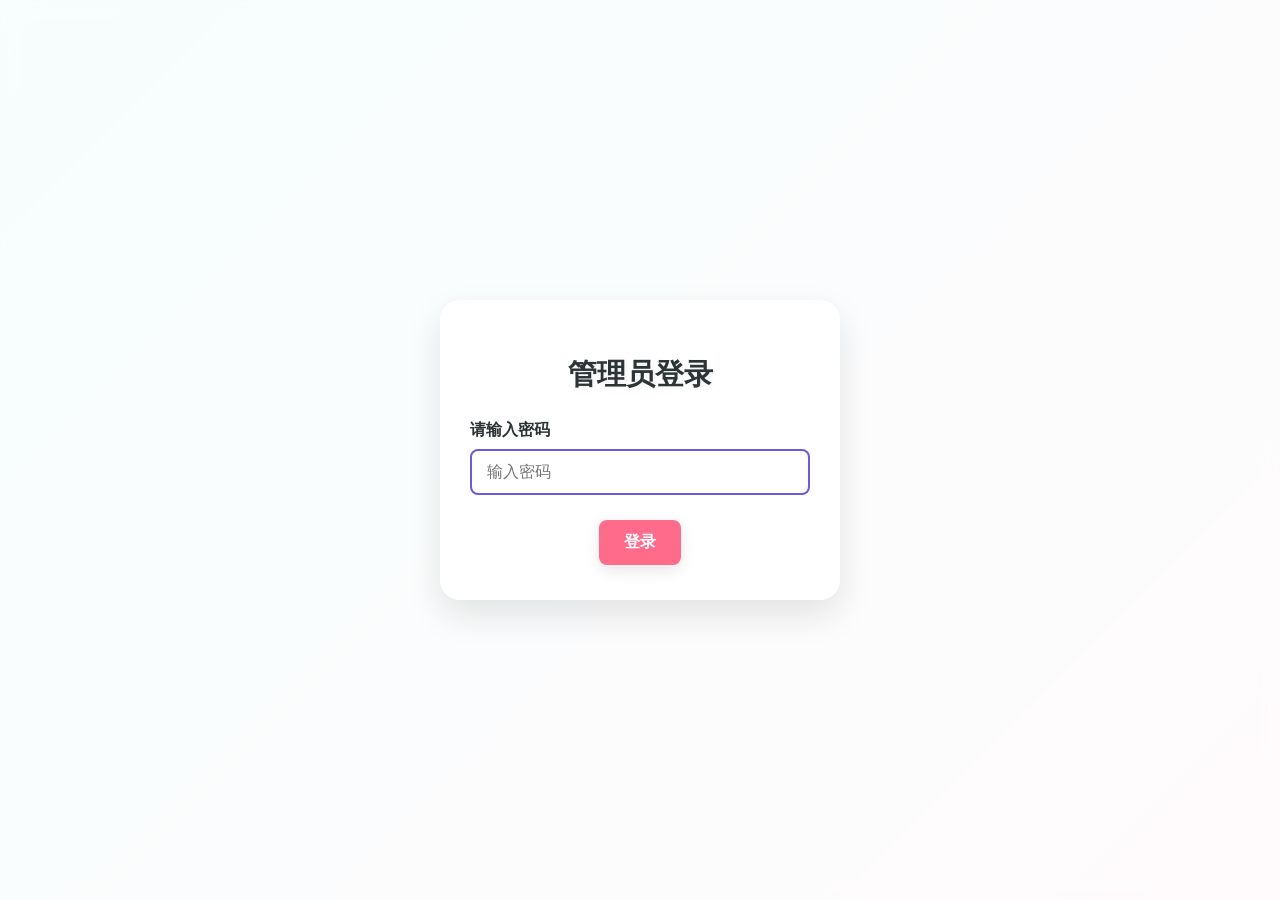
==== admin.html @ e97b1732 "Rename love-days-admin.html to admin.html" ====
<!DOCTYPE html>
<html lang="zh-CN">
<head>
    <meta charset="UTF-8">
    <meta name="viewport" content="width=device-width, initial-scale=1.0">
    <title>我们在一起的日子 - 管理</title>
    <style>
        /* 全局样式 */
        :root {
            --primary-color: #ff6b8b;
            --secondary-color: #7158e2;
            --light-color: #fff9f9;
            --dark-color: #2d3436;
            --success-color: #2ecc71;
            --warning-color: #f39c12;
            --danger-color: #e74c3c;
        }
        
        * {
            margin: 0;
            padding: 0;
            box-sizing: border-box;
            font-family: 'Arial', sans-serif;
        }
        
        body {
            background: linear-gradient(135deg, #a8edea 0%, #fed6e3 100%);
            min-height: 100vh;
            display: flex;
            flex-direction: column;
            align-items: center;
            justify-content: center;
            padding: 20px;
            overflow-x: hidden;
        }
        
        /* 卡片容器 */
        .container {
            background-color: rgba(255, 255, 255, 0.9);
            border-radius: 20px;
            box-shadow: 0 15px 35px rgba(0, 0, 0, 0.1);
            width: 90%;
            max-width: 800px;
            padding: 30px;
            text-align: center;
            position: relative;
            overflow: hidden;
            z-index: 1;
        }
        
        .container::before {
            content: '';
            position: absolute;
            width: 200%;
            height: 200%;
            background: linear-gradient(45deg, var(--primary-color) 0%, transparent 70%);
            animation: rotate 12s linear infinite;
            z-index: -1;
            opacity: 0.1;
        }
        
        @keyframes rotate {
            0% { transform: rotate(0deg); }
            100% { transform: rotate(360deg); }
        }
        
        /* 标题样式 */
        h1 {
            color: var(--dark-color);
            margin-bottom: 20px;
            font-size: 2.5rem;
            text-shadow: 2px 2px 4px rgba(0, 0, 0, 0.1);
        }
        
        h2 {
            color: var(--secondary-color);
            margin: 25px 0 15px;
            font-size: 1.8rem;
        }
        
        .heart {
            color: var(--primary-color);
            animation: pulse 1.5s infinite;
            display: inline-block;
        }
        
        @keyframes pulse {
            0% { transform: scale(1); }
            50% { transform: scale(1.2); }
            100% { transform: scale(1); }
        }
        
        /* 表单样式 */
        .form-group {
            margin-bottom: 20px;
            text-align: left;
        }
        
        .form-group label {
            display: block;
            margin-bottom: 8px;
            font-weight: bold;
            color: var(--dark-color);
        }
        
        .form-control {
            width: 100%;
            padding: 12px 15px;
            border: 2px solid var(--secondary-color);
            border-radius: 8px;
            font-size: 1rem;
            color: var(--dark-color);
            outline: none;
            transition: all 0.3s;
        }
        
        .form-control:focus {
            border-color: var(--primary-color);
            box-shadow: 0 0 0 3px rgba(255, 107, 139, 0.25);
        }
        
        /* 按钮样式 */
        .btn {
            padding: 12px 25px;
            border: none;
            border-radius: 8px;
            font-size: 1rem;
            font-weight: bold;
            cursor: pointer;
            transition: all 0.3s ease;
            box-shadow: 0 5px 15px rgba(0, 0, 0, 0.1);
            margin: 5px;
        }
        
        .btn-primary {
            background-color: var(--primary-color);
            color: white;
        }
        
        .btn-primary:hover {
            background-color: var(--secondary-color);
            transform: translateY(-2px);
        }
        
        .btn-success {
            background-color: var(--success-color);
            color: white;
        }
        
        .btn-success:hover {
            background-color: #27ae60;
            transform: translateY(-2px);
        }
        
        .btn-danger {
            background-color: var(--danger-color);
            color: white;
        }
        
        .btn-danger:hover {
            background-color: #c0392b;
            transform: translateY(-2px);
        }
        
        /* 提示信息 */
        .alert {
            padding: 15px;
            margin-bottom: 20px;
            border-radius: 8px;
            color: white;
            text-align: left;
            display: none;
        }
        
        .alert-success {
            background-color: var(--success-color);
        }
        
        .alert-danger {
            background-color: var(--danger-color);
        }
        
        /* 照片预览 */
        .photo-preview {
            display: flex;
            justify-content: space-around;
            margin: 20px 0;
            flex-wrap: wrap;
        }
        
        .preview-item {
            width: 180px;
            margin: 10px;
            text-align: center;
        }
        
        .preview-image {
            width: 150px;
            height: 150px;
            border-radius: 50%;
            object-fit: cover;
            border: 5px solid white;
            box-shadow: 0 5px 15px rgba(0, 0, 0, 0.1);
            margin-bottom: 10px;
        }
        
        .preview-title {
            font-size: 1rem;
            color: var(--dark-color);
            margin-bottom: 5px;
        }
        
        /* 照片上传区域 */
        .photo-upload {
            margin-top: 20px;
            display: flex;
            justify-content: space-around;
            flex-wrap: wrap;
        }
        
        .upload-item {
            text-align: center;
            margin: 10px;
            width: 180px;
        }
        
        .upload-item label {
            display: block;
            margin-bottom: 10px;
            color: var(--dark-color);
            font-weight: bold;
        }
        
        .upload-item input[type="file"] {
            display: none;
        }
        
        .upload-btn {
            display: block;
            padding: 10px 15px;
            background-color: var(--secondary-color);
            color: white;
            border: none;
            border-radius: 8px;
            font-size: 0.9rem;
            cursor: pointer;
            transition: all 0.3s ease;
            text-align: center;
            margin: 0 auto;
        }
        
        .upload-btn:hover {
            background-color: var(--primary-color);
            transform: translateY(-2px);
        }
        
        /* 表单区块 */
        .card {
            background-color: white;
            border-radius: 15px;
            padding: 25px;
            margin-bottom: 30px;
            box-shadow: 0 8px 25px rgba(0, 0, 0, 0.05);
        }
        
        .card-title {
            border-bottom: 2px solid #f0f0f0;
            padding-bottom: 15px;
            margin-bottom: 20px;
            color: var(--secondary-color);
            font-size: 1.5rem;
            text-align: left;
        }
        
        /* 底部导航 */
        .footer {
            margin-top: 30px;
            text-align: center;
        }
        
        .home-link {
            color: var(--dark-color);
            text-decoration: none;
            font-weight: bold;
            transition: all 0.3s;
        }
        
        .home-link:hover {
            color: var(--primary-color);
        }
        
        /* 锁定屏幕 */
        .login-screen {
            position: fixed;
            top: 0;
            left: 0;
            width: 100%;
            height: 100%;
            background-color: rgba(255, 255, 255, 0.9);
            display: flex;
            align-items: center;
            justify-content: center;
            z-index: 1000;
            backdrop-filter: blur(8px);
        }
        
        .login-card {
            background-color: white;
            border-radius: 20px;
            padding: 30px;
            width: 90%;
            max-width: 400px;
            text-align: center;
            box-shadow: 0 15px 35px rgba(0, 0, 0, 0.1);
        }
        
        .login-title {
            color: var(--dark-color);
            margin-bottom: 25px;
            font-size: 1.8rem;
            text-shadow: 2px 2px 4px rgba(0, 0, 0, 0.05);
        }
        
        /* 响应式设计 */
        @media (max-width: 768px) {
            .container {
                padding: 20px;
            }
            
            h1 {
                font-size: 2rem;
            }
            
            .preview-item, .upload-item {
                width: 150px;
            }
            
            .preview-image {
                width: 120px;
                height: 120px;
            }
        }
        
        @media (max-width: 480px) {
            .container {
                padding: 15px;
            }
            
            h1 {
                font-size: 1.8rem;
            }
            
            .btn {
                width: 100%;
                margin: 5px 0;
            }
            
            .card {
                padding: 15px;
            }
        }
    </style>
</head>
<body>
    <!-- 登录屏幕 -->
    <div class="login-screen" id="loginScreen">
        <div class="login-card">
            <h2 class="login-title">管理员登录</h2>
            <div class="form-group">
                <label for="password">请输入密码</label>
                <input type="password" id="password" class="form-control" placeholder="输入密码">
            </div>
            <button id="loginBtn" class="btn btn-primary">登录</button>
            <div class="alert alert-danger" id="loginError" style="margin-top: 15px;">
                密码错误，请重试。
            </div>
        </div>
    </div>

    <div class="container" id="adminContainer" style="display: none;">
        <h1>恋爱日记 <span class="heart">❤</span> 管理</h1>
        <p>在这里，您可以设置恋爱纪念日和上传情侣照片。</p>
        
        <!-- 日期设置部分 -->
        <div class="card">
            <h3 class="card-title">设置纪念日</h3>
            <div class="form-group">
                <label for="anniversaryDate">选择你们在一起的第一天</label>
                <input type="date" id="anniversaryDate" class="form-control">
            </div>
            <div class="alert alert-success" id="dateSuccess">
                日期保存成功！
            </div>
            <button id="saveDate" class="btn btn-primary">保存日期</button>
        </div>
        
        <!-- 照片上传部分 -->
        <div class="card">
            <h3 class="card-title">上传照片</h3>
            
            <div class="photo-preview">
                <div class="preview-item">
                    <img id="boyPreview" src="/api/placeholder/400/400" alt="他的照片" class="preview-image">
                    <p class="preview-title">他的照片</p>
                </div>
                
                <div class="preview-item">
                    <img id="girlPreview" src="/api/placeholder/400/400" alt="她的照片" class="preview-image">
                    <p class="preview-title">她的照片</p>
                </div>
            </div>
            
            <div class="photo-upload">
                <div class="upload-item">
                    <label for="boyPhotoInput">上传他的照片</label>
                    <label class="upload-btn" for="boyPhotoInput">选择照片</label>
                    <input type="file" id="boyPhotoInput" accept="image/*">
                </div>
                
                <div class="upload-item">
                    <label for="girlPhotoInput">上传她的照片</label>
                    <label class="upload-btn" for="girlPhotoInput">选择照片</label>
                    <input type="file" id="girlPhotoInput" accept="image/*">
                </div>
            </div>
            
            <div class="alert alert-success" id="photoSuccess">
                照片保存成功！
            </div>
            <button id="savePhotos" class="btn btn-success">保存照片</button>
        </div>
        
        <!-- 重置部分 -->
        <div class="card">
            <h3 class="card-title">重置设置</h3>
            <p style="text-align: left; margin-bottom: 20px;">
                如果需要重新开始，您可以清除所有已保存的设置。这将同时清除纪念日和照片。
            </p>
            <div class="alert alert-success" id="resetSuccess">
                所有设置已重置！
            </div>
            <button id="resetAll" class="btn btn-danger">重置所有设置</button>
        </div>
        
        <!-- 修改密码部分 -->
        <div class="card">
            <h3 class="card-title">修改管理密码</h3>
            <div class="form-group">
                <label for="currentPassword">当前密码</label>
                <input type="password" id="currentPassword" class="form-control">
            </div>
            <div class="form-group">
                <label for="newPassword">新密码</label>
                <input type="password" id="newPassword" class="form-control">
            </div>
            <div class="form-group">
                <label for="confirmPassword">确认新密码</label>
                <input type="password" id="confirmPassword" class="form-control">
            </div>
            <div class="alert alert-success" id="passwordSuccess">
                密码修改成功！
            </div>
            <div class="alert alert-danger" id="passwordError">
                密码修改失败，请确认当前密码正确且两次新密码输入一致。
            </div>
            <button id="changePassword" class="btn btn-primary">修改密码</button>
        </div>
        
        <div class="footer">
            <a href="index.html" class="home-link">返回主页</a>
        </div>
    </div>

    <script>
        document.addEventListener('DOMContentLoaded', function() {
            // 设置默认密码（实际应用中应该使用更安全的方式）
            const DEFAULT_PASSWORD = "loveyou";
            const STORAGE_PASSWORD_KEY = "adminPassword";
            
            // 获取DOM元素 - 登录相关
            const loginScreen = document.getElementById('loginScreen');
            const adminContainer = document.getElementById('adminContainer');
            const passwordInput = document.getElementById('password');
            const loginBtn = document.getElementById('loginBtn');
            const loginError = document.getElementById('loginError');
            
            // 获取DOM元素 - 日期设置相关
            const anniversaryInput = document.getElementById('anniversaryDate');
            const saveDateBtn = document.getElementById('saveDate');
            const dateSuccess = document.getElementById('dateSuccess');
            
            // 获取DOM元素 - 照片相关
            const boyPhotoInput = document.getElementById('boyPhotoInput');
            const girlPhotoInput = document.getElementById('girlPhotoInput');
            const boyPreview = document.getElementById('boyPreview');
            const girlPreview = document.getElementById('girlPreview');
            const savePhotosBtn = document.getElementById('savePhotos');
            const photoSuccess = document.getElementById('photoSuccess');
            
            // 获取DOM元素 - 重置相关
            const resetAllBtn = document.getElementById('resetAll');
            const resetSuccess = document.getElementById('resetSuccess');
            
            // 获取DOM元素 - 密码修改相关
            const currentPasswordInput = document.getElementById('currentPassword');
            const newPasswordInput = document.getElementById('newPassword');
            const confirmPasswordInput = document.getElementById('confirmPassword');
            const changePasswordBtn = document.getElementById('changePassword');
            const passwordSuccess = document.getElementById('passwordSuccess');
            const passwordError = document.getElementById('passwordError');
            
            // 检查本地存储中是否有保存的管理员密码
            let adminPassword = localStorage.getItem(STORAGE_PASSWORD_KEY) || DEFAULT_PASSWORD;
            
            // 从本地存储中获取日期和照片
            const storedDate = localStorage.getItem('anniversaryDate');
            const storedBoyPhoto = localStorage.getItem('boyPhoto');
            const storedGirlPhoto = localStorage.getItem('girlPhoto');
            
            // 如果有存储的日期，则显示
            if (storedDate) {
                anniversaryInput.value = storedDate;
            }
            
            // 如果有存储的照片，则显示预览
            if (storedBoyPhoto) {
                boyPreview.src = storedBoyPhoto;
            }
            
            if (storedGirlPhoto) {
                girlPreview.src = storedGirlPhoto;
            }
            
            // 登录按钮点击事件
            loginBtn.addEventListener('click', function() {
                if (passwordInput.value === adminPassword) {
                    loginScreen.style.display = 'none';
                    adminContainer.style.display = 'block';
                    loginError.style.display = 'none';
                    passwordInput.value = '';
                } else {
                    loginError.style.display = 'block';
                    passwordInput.value = '';
                }
            });
            
            // 回车键登录
            passwordInput.addEventListener('keypress', function(e) {
                if (e.key === 'Enter') {
                    loginBtn.click();
                }
            });
            
            // 保存日期按钮点击事件
            saveDateBtn.addEventListener('click', function() {
                const dateValue = anniversaryInput.value;
                
                if (dateValue) {
                    localStorage.setItem('anniversaryDate', dateValue);
                    dateSuccess.style.display = 'block';
                    
                    setTimeout(() => {
                        dateSuccess.style.display = 'none';
                    }, 3000);
                } else {
                    alert('请选择有效的日期！');
                }
            });
            
            // 处理照片上传
            function handleImageUpload(input, imageElement) {
                if (input.files && input.files[0]) {
                    const reader = new FileReader();
                    
                    reader.onload = function(e) {
                        imageElement.src = e.target.result;
                    };
                    
                    reader.readAsDataURL(input.files[0]);
                }
            }
            
            boyPhotoInput.addEventListener('change', function() {
                handleImageUpload(this, boyPreview);
            });
            
            girlPhotoInput.addEventListener('change', function() {
                handleImageUpload(this, girlPreview);
            });
            
            // 保存照片按钮点击事件
            savePhotosBtn.addEventListener('click', function() {
                if (boyPreview.src) {
                    localStorage.setItem('boyPhoto', boyPreview.src);
                }
                
                if (girlPreview.src) {
                    localStorage.setItem('girlPhoto', girlPreview.src);
                }
                
                photoSuccess.style.display = 'block';
                
                setTimeout(() => {
                    photoSuccess.style.display = 'none';
                }, 3000);
            });
            
            // 重置所有按钮点击事件
            resetAllBtn.addEventListener('click', function() {
                if (confirm('确定要重置所有设置吗？这将清除日期和照片。')) {
                    localStorage.removeItem('anniversaryDate');
                    localStorage.removeItem('boyPhoto');
                    localStorage.removeItem('girlPhoto');
                    
                    // 重置显示
                    anniversaryInput.value = '';
                    boyPreview.src = '/api/placeholder/400/400';
                    girlPreview.src = '/api/placeholder/400/400';
                    
                    resetSuccess.style.display = 'block';
                    
                    setTimeout(() => {
                        resetSuccess.style.display = 'none';
                    }, 3000);
                }
            });
            
            // 修改密码按钮点击事件
            changePasswordBtn.addEventListener('click', function() {
                const currentPassword = currentPasswordInput.value;
                const newPassword = newPasswordInput.value;
                const confirmPassword = confirmPasswordInput.value;
                
                if (currentPassword === adminPassword && newPassword === confirmPassword && newPassword !== '') {
                    // 更新密码
                    adminPassword = newPassword;
                    localStorage.setItem(STORAGE_PASSWORD_KEY, newPassword);
                    
                    // 显示成功消息
                    passwordSuccess.style.display = 'block';
                    passwordError.style.display = 'none';
                    
                    // 清空输入框
                    currentPasswordInput.value = '';
                    newPasswordInput.value = '';
                    confirmPasswordInput.value = '';
                    
                    setTimeout(() => {
                        passwordSuccess.style.display = 'none';
                    }, 3000);
                } else {
                    // 显示错误消息
                    passwordError.style.display = 'block';
                    passwordSuccess.style.display = 'none';
                    
                    setTimeout(() => {
                        passwordError.style.display = 'none';
                    }, 3000);
                }
            });
        });
    </script>
</body>
</html>
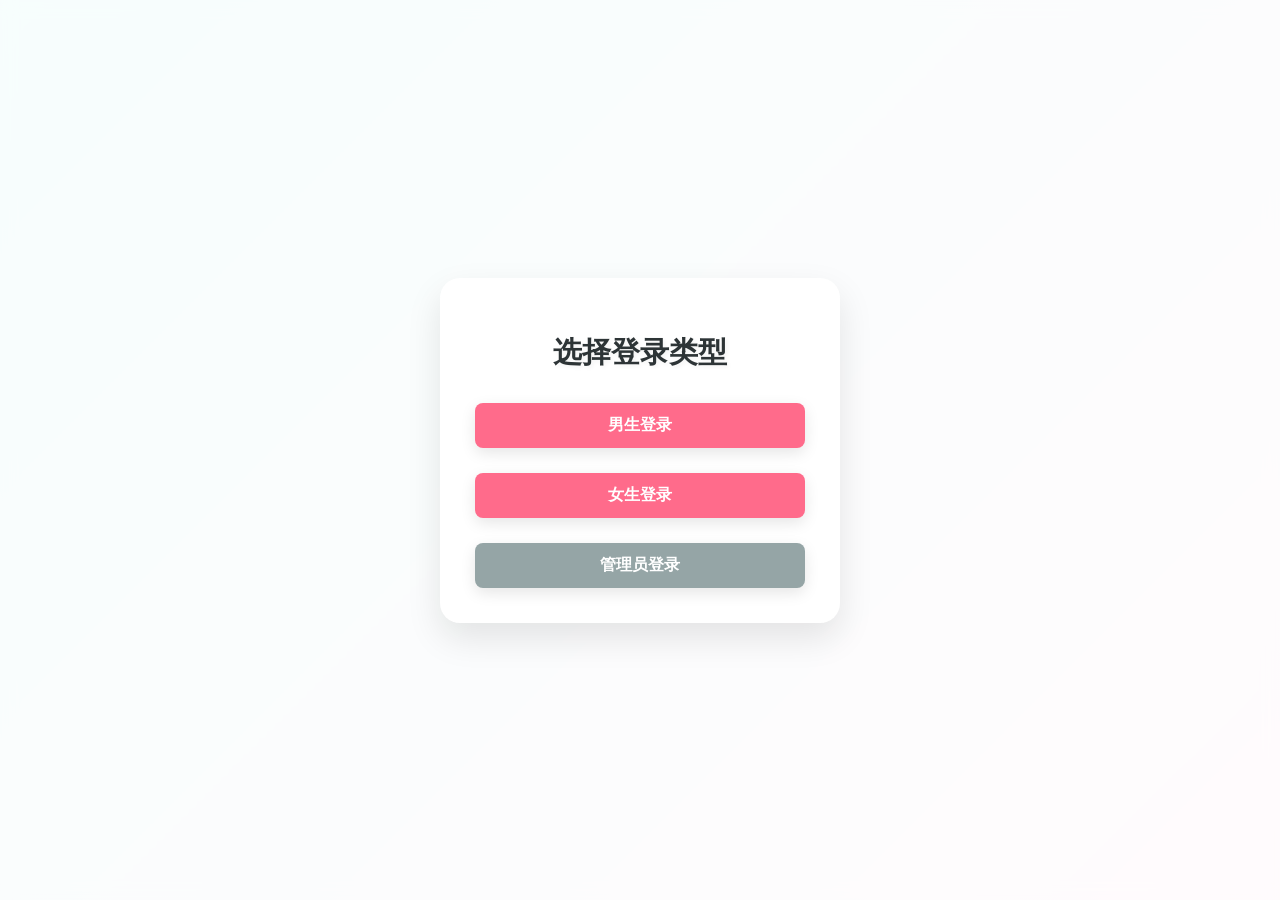
==== commit 9a724620: "Add files via upload" ====
--- a/admin.html
+++ b/admin.html
@@ -4,382 +4,233 @@
     <meta charset="UTF-8">
     <meta name="viewport" content="width=device-width, initial-scale=1.0">
     <title>我们在一起的日子 - 管理</title>
-    <style>
-        /* 全局样式 */
-        :root {
-            --primary-color: #ff6b8b;
-            --secondary-color: #7158e2;
-            --light-color: #fff9f9;
-            --dark-color: #2d3436;
-            --success-color: #2ecc71;
-            --warning-color: #f39c12;
-            --danger-color: #e74c3c;
-        }
-        
-        * {
-            margin: 0;
-            padding: 0;
-            box-sizing: border-box;
-            font-family: 'Arial', sans-serif;
-        }
-        
-        body {
-            background: linear-gradient(135deg, #a8edea 0%, #fed6e3 100%);
-            min-height: 100vh;
-            display: flex;
-            flex-direction: column;
-            align-items: center;
-            justify-content: center;
-            padding: 20px;
-            overflow-x: hidden;
-        }
-        
-        /* 卡片容器 */
-        .container {
-            background-color: rgba(255, 255, 255, 0.9);
-            border-radius: 20px;
-            box-shadow: 0 15px 35px rgba(0, 0, 0, 0.1);
-            width: 90%;
-            max-width: 800px;
-            padding: 30px;
-            text-align: center;
-            position: relative;
-            overflow: hidden;
-            z-index: 1;
-        }
-        
-        .container::before {
-            content: '';
-            position: absolute;
-            width: 200%;
-            height: 200%;
-            background: linear-gradient(45deg, var(--primary-color) 0%, transparent 70%);
-            animation: rotate 12s linear infinite;
-            z-index: -1;
-            opacity: 0.1;
-        }
-        
-        @keyframes rotate {
-            0% { transform: rotate(0deg); }
-            100% { transform: rotate(360deg); }
-        }
-        
-        /* 标题样式 */
-        h1 {
-            color: var(--dark-color);
-            margin-bottom: 20px;
-            font-size: 2.5rem;
-            text-shadow: 2px 2px 4px rgba(0, 0, 0, 0.1);
-        }
-        
-        h2 {
-            color: var(--secondary-color);
-            margin: 25px 0 15px;
-            font-size: 1.8rem;
-        }
-        
-        .heart {
-            color: var(--primary-color);
-            animation: pulse 1.5s infinite;
-            display: inline-block;
-        }
-        
-        @keyframes pulse {
-            0% { transform: scale(1); }
-            50% { transform: scale(1.2); }
-            100% { transform: scale(1); }
-        }
-        
-        /* 表单样式 */
-        .form-group {
-            margin-bottom: 20px;
-            text-align: left;
-        }
-        
-        .form-group label {
-            display: block;
-            margin-bottom: 8px;
-            font-weight: bold;
-            color: var(--dark-color);
-        }
-        
-        .form-control {
-            width: 100%;
-            padding: 12px 15px;
-            border: 2px solid var(--secondary-color);
-            border-radius: 8px;
-            font-size: 1rem;
-            color: var(--dark-color);
-            outline: none;
-            transition: all 0.3s;
-        }
-        
-        .form-control:focus {
-            border-color: var(--primary-color);
-            box-shadow: 0 0 0 3px rgba(255, 107, 139, 0.25);
-        }
-        
-        /* 按钮样式 */
-        .btn {
-            padding: 12px 25px;
-            border: none;
-            border-radius: 8px;
-            font-size: 1rem;
-            font-weight: bold;
-            cursor: pointer;
-            transition: all 0.3s ease;
-            box-shadow: 0 5px 15px rgba(0, 0, 0, 0.1);
-            margin: 5px;
-        }
-        
-        .btn-primary {
-            background-color: var(--primary-color);
-            color: white;
-        }
-        
-        .btn-primary:hover {
-            background-color: var(--secondary-color);
-            transform: translateY(-2px);
-        }
-        
-        .btn-success {
-            background-color: var(--success-color);
-            color: white;
-        }
-        
-        .btn-success:hover {
-            background-color: #27ae60;
-            transform: translateY(-2px);
-        }
-        
-        .btn-danger {
-            background-color: var(--danger-color);
-            color: white;
-        }
-        
-        .btn-danger:hover {
-            background-color: #c0392b;
-            transform: translateY(-2px);
-        }
-        
-        /* 提示信息 */
-        .alert {
-            padding: 15px;
-            margin-bottom: 20px;
-            border-radius: 8px;
-            color: white;
-            text-align: left;
-            display: none;
-        }
-        
-        .alert-success {
-            background-color: var(--success-color);
-        }
-        
-        .alert-danger {
-            background-color: var(--danger-color);
-        }
-        
-        /* 照片预览 */
-        .photo-preview {
-            display: flex;
-            justify-content: space-around;
-            margin: 20px 0;
-            flex-wrap: wrap;
-        }
-        
-        .preview-item {
-            width: 180px;
-            margin: 10px;
-            text-align: center;
-        }
-        
-        .preview-image {
-            width: 150px;
-            height: 150px;
-            border-radius: 50%;
-            object-fit: cover;
-            border: 5px solid white;
-            box-shadow: 0 5px 15px rgba(0, 0, 0, 0.1);
-            margin-bottom: 10px;
-        }
-        
-        .preview-title {
-            font-size: 1rem;
-            color: var(--dark-color);
-            margin-bottom: 5px;
-        }
-        
-        /* 照片上传区域 */
-        .photo-upload {
-            margin-top: 20px;
-            display: flex;
-            justify-content: space-around;
-            flex-wrap: wrap;
-        }
-        
-        .upload-item {
-            text-align: center;
-            margin: 10px;
-            width: 180px;
-        }
-        
-        .upload-item label {
-            display: block;
-            margin-bottom: 10px;
-            color: var(--dark-color);
-            font-weight: bold;
-        }
-        
-        .upload-item input[type="file"] {
-            display: none;
-        }
-        
-        .upload-btn {
-            display: block;
-            padding: 10px 15px;
-            background-color: var(--secondary-color);
-            color: white;
-            border: none;
-            border-radius: 8px;
-            font-size: 0.9rem;
-            cursor: pointer;
-            transition: all 0.3s ease;
-            text-align: center;
-            margin: 0 auto;
-        }
-        
-        .upload-btn:hover {
-            background-color: var(--primary-color);
-            transform: translateY(-2px);
-        }
-        
-        /* 表单区块 */
-        .card {
-            background-color: white;
-            border-radius: 15px;
-            padding: 25px;
-            margin-bottom: 30px;
-            box-shadow: 0 8px 25px rgba(0, 0, 0, 0.05);
-        }
-        
-        .card-title {
-            border-bottom: 2px solid #f0f0f0;
-            padding-bottom: 15px;
-            margin-bottom: 20px;
-            color: var(--secondary-color);
-            font-size: 1.5rem;
-            text-align: left;
-        }
-        
-        /* 底部导航 */
-        .footer {
-            margin-top: 30px;
-            text-align: center;
-        }
-        
-        .home-link {
-            color: var(--dark-color);
-            text-decoration: none;
-            font-weight: bold;
-            transition: all 0.3s;
-        }
-        
-        .home-link:hover {
-            color: var(--primary-color);
-        }
-        
-        /* 锁定屏幕 */
-        .login-screen {
-            position: fixed;
-            top: 0;
-            left: 0;
-            width: 100%;
-            height: 100%;
-            background-color: rgba(255, 255, 255, 0.9);
-            display: flex;
-            align-items: center;
-            justify-content: center;
-            z-index: 1000;
-            backdrop-filter: blur(8px);
-        }
-        
-        .login-card {
-            background-color: white;
-            border-radius: 20px;
-            padding: 30px;
-            width: 90%;
-            max-width: 400px;
-            text-align: center;
-            box-shadow: 0 15px 35px rgba(0, 0, 0, 0.1);
-        }
-        
-        .login-title {
-            color: var(--dark-color);
-            margin-bottom: 25px;
-            font-size: 1.8rem;
-            text-shadow: 2px 2px 4px rgba(0, 0, 0, 0.05);
-        }
-        
-        /* 响应式设计 */
-        @media (max-width: 768px) {
-            .container {
-                padding: 20px;
-            }
-            
-            h1 {
-                font-size: 2rem;
-            }
-            
-            .preview-item, .upload-item {
-                width: 150px;
-            }
-            
-            .preview-image {
-                width: 120px;
-                height: 120px;
-            }
-        }
-        
-        @media (max-width: 480px) {
-            .container {
-                padding: 15px;
-            }
-            
-            h1 {
-                font-size: 1.8rem;
-            }
-            
-            .btn {
-                width: 100%;
-                margin: 5px 0;
-            }
-            
-            .card {
-                padding: 15px;
-            }
-        }
-    </style>
+    <link rel="stylesheet" href="css/admin-styles.css">
 </head>
 <body>
-    <!-- 登录屏幕 -->
-    <div class="login-screen" id="loginScreen">
+    <!-- 登录选择屏幕 -->
+    <div class="login-select-screen" id="loginSelectScreen">
+        <div class="login-card">
+            <h2 class="login-title">选择登录类型</h2>
+            <div class="login-options">
+                <button id="boyLoginOption" class="btn btn-primary">男生登录</button>
+                <button id="girlLoginOption" class="btn btn-primary">女生登录</button>
+                <button id="adminLoginOption" class="btn btn-secondary">管理员登录</button>
+            </div>
+        </div>
+    </div>
+
+    <!-- 男生登录屏幕 -->
+    <div class="login-screen" id="boyLoginScreen" style="display: none;">
+        <div class="login-card">
+            <h2 class="login-title">男生登录</h2>
+            <div class="form-group">
+                <label for="boyUsername">用户名</label>
+                <input type="text" id="boyUsername" class="form-control" placeholder="输入用户名">
+            </div>
+            <div class="form-group">
+                <label for="boyPassword">密码</label>
+                <input type="password" id="boyPassword" class="form-control" placeholder="输入密码">
+            </div>
+            <button id="boyLoginBtn" class="btn btn-primary">登录</button>
+            <button id="backFromBoyLogin" class="btn btn-secondary">返回</button>
+            <div class="alert alert-danger" id="boyLoginError" style="margin-top: 15px;">
+                用户名或密码错误，请重试。
+            </div>
+        </div>
+    </div>
+
+    <!-- 女生登录屏幕 -->
+    <div class="login-screen" id="girlLoginScreen" style="display: none;">
+        <div class="login-card">
+            <h2 class="login-title">女生登录</h2>
+            <div class="form-group">
+                <label for="girlUsername">用户名</label>
+                <input type="text" id="girlUsername" class="form-control" placeholder="输入用户名">
+            </div>
+            <div class="form-group">
+                <label for="girlPassword">密码</label>
+                <input type="password" id="girlPassword" class="form-control" placeholder="输入密码">
+            </div>
+            <button id="girlLoginBtn" class="btn btn-primary">登录</button>
+            <button id="backFromGirlLogin" class="btn btn-secondary">返回</button>
+            <div class="alert alert-danger" id="girlLoginError" style="margin-top: 15px;">
+                用户名或密码错误，请重试。
+            </div>
+        </div>
+    </div>
+
+    <!-- 管理员登录屏幕 -->
+    <div class="login-screen" id="adminLoginScreen" style="display: none;">
         <div class="login-card">
             <h2 class="login-title">管理员登录</h2>
             <div class="form-group">
-                <label for="password">请输入密码</label>
-                <input type="password" id="password" class="form-control" placeholder="输入密码">
-            </div>
-            <button id="loginBtn" class="btn btn-primary">登录</button>
-            <div class="alert alert-danger" id="loginError" style="margin-top: 15px;">
+                <label for="adminPassword">请输入密码</label>
+                <input type="password" id="adminPassword" class="form-control" placeholder="输入密码">
+            </div>
+            <button id="adminLoginBtn" class="btn btn-primary">登录</button>
+            <button id="backFromAdminLogin" class="btn btn-secondary">返回</button>
+            <div class="alert alert-danger" id="adminLoginError" style="margin-top: 15px;">
                 密码错误，请重试。
             </div>
         </div>
     </div>
 
+    <!-- 男生管理容器 -->
+    <div class="container" id="boyContainer" style="display: none;">
+        <h1>我的个人资料 <span class="heart">💙</span></h1>
+        <p>在这里，您可以编辑个人信息和照片。</p>
+        
+        <!-- 男生信息编辑部分 -->
+        <div class="card">
+            <h3 class="card-title">编辑个人信息</h3>
+            <div class="form-group">
+                <label for="boyMessageInput">个人留言</label>
+                <textarea id="boyMessageInput" class="form-control" rows="3" placeholder="写下你想说的话..."></textarea>
+            </div>
+            <div class="form-group">
+                <label for="boyTraitsInput">个人特征</label>
+                <textarea id="boyTraitsInput" class="form-control" rows="3" placeholder="描述一下你的特点..."></textarea>
+            </div>
+            <div class="alert alert-success" id="boyInfoSuccess">
+                信息保存成功！
+            </div>
+            <button id="saveBoyInfo" class="btn btn-primary">保存信息</button>
+        </div>
+        
+        <!-- 男生照片上传部分 -->
+        <div class="card">
+            <h3 class="card-title">上传照片</h3>
+            <div class="photo-preview">
+                <div class="preview-item">
+                    <img id="boyPhotoPreview" src="images/boy-default.jpg" alt="照片" class="preview-image">
+                    <p class="preview-title">我的照片</p>
+                </div>
+            </div>
+            
+            <div class="photo-upload">
+                <div class="upload-item">
+                    <label for="boyPhotoUpload">选择新照片</label>
+                    <label class="upload-btn" for="boyPhotoUpload">选择照片</label>
+                    <input type="file" id="boyPhotoUpload" accept="image/*">
+                </div>
+            </div>
+            
+            <div class="alert alert-success" id="boyPhotoSuccess">
+                照片保存成功！
+            </div>
+            <button id="saveBoyPhoto" class="btn btn-success">保存照片</button>
+        </div>
+        
+        <!-- 修改密码部分 -->
+        <div class="card">
+            <h3 class="card-title">修改密码</h3>
+            <div class="form-group">
+                <label for="boyCurrentPassword">当前密码</label>
+                <input type="password" id="boyCurrentPassword" class="form-control">
+            </div>
+            <div class="form-group">
+                <label for="boyNewPassword">新密码</label>
+                <input type="password" id="boyNewPassword" class="form-control">
+            </div>
+            <div class="form-group">
+                <label for="boyConfirmPassword">确认新密码</label>
+                <input type="password" id="boyConfirmPassword" class="form-control">
+            </div>
+            <div class="alert alert-success" id="boyPasswordSuccess">
+                密码修改成功！
+            </div>
+            <div class="alert alert-danger" id="boyPasswordError">
+                密码修改失败，请确认当前密码正确且两次新密码输入一致。
+            </div>
+            <button id="changeBoyPassword" class="btn btn-primary">修改密码</button>
+        </div>
+        
+        <div class="footer">
+            <button id="boyLogout" class="btn btn-secondary">退出登录</button>
+            <a href="index.html" class="home-link">返回主页</a>
+        </div>
+    </div>
+
+    <!-- 女生管理容器 -->
+    <div class="container" id="girlContainer" style="display: none;">
+        <h1>我的个人资料 <span class="heart">💗</span></h1>
+        <p>在这里，您可以编辑个人信息和照片。</p>
+        
+        <!-- 女生信息编辑部分 -->
+        <div class="card">
+            <h3 class="card-title">编辑个人信息</h3>
+            <div class="form-group">
+                <label for="girlMessageInput">个人留言</label>
+                <textarea id="girlMessageInput" class="form-control" rows="3" placeholder="写下你想说的话..."></textarea>
+            </div>
+            <div class="form-group">
+                <label for="girlTraitsInput">个人特征</label>
+                <textarea id="girlTraitsInput" class="form-control" rows="3" placeholder="描述一下你的特点..."></textarea>
+            </div>
+            <div class="alert alert-success" id="girlInfoSuccess">
+                信息保存成功！
+            </div>
+            <button id="saveGirlInfo" class="btn btn-primary">保存信息</button>
+        </div>
+        
+        <!-- 女生照片上传部分 -->
+        <div class="card">
+            <h3 class="card-title">上传照片</h3>
+            <div class="photo-preview">
+                <div class="preview-item">
+                    <img id="girlPhotoPreview" src="images/girl-default.jpg" alt="照片" class="preview-image">
+                    <p class="preview-title">我的照片</p>
+                </div>
+            </div>
+            
+            <div class="photo-upload">
+                <div class="upload-item">
+                    <label for="girlPhotoUpload">选择新照片</label>
+                    <label class="upload-btn" for="girlPhotoUpload">选择照片</label>
+                    <input type="file" id="girlPhotoUpload" accept="image/*">
+                </div>
+            </div>
+            
+            <div class="alert alert-success" id="girlPhotoSuccess">
+                照片保存成功！
+            </div>
+            <button id="saveGirlPhoto" class="btn btn-success">保存照片</button>
+        </div>
+        
+        <!-- 修改密码部分 -->
+        <div class="card">
+            <h3 class="card-title">修改密码</h3>
+            <div class="form-group">
+                <label for="girlCurrentPassword">当前密码</label>
+                <input type="password" id="girlCurrentPassword" class="form-control">
+            </div>
+            <div class="form-group">
+                <label for="girlNewPassword">新密码</label>
+                <input type="password" id="girlNewPassword" class="form-control">
+            </div>
+            <div class="form-group">
+                <label for="girlConfirmPassword">确认新密码</label>
+                <input type="password" id="girlConfirmPassword" class="form-control">
+            </div>
+            <div class="alert alert-success" id="girlPasswordSuccess">
+                密码修改成功！
+            </div>
+            <div class="alert alert-danger" id="girlPasswordError">
+                密码修改失败，请确认当前密码正确且两次新密码输入一致。
+            </div>
+            <button id="changeGirlPassword" class="btn btn-primary">修改密码</button>
+        </div>
+        
+        <div class="footer">
+            <button id="girlLogout" class="btn btn-secondary">退出登录</button>
+            <a href="index.html" class="home-link">返回主页</a>
+        </div>
+    </div>
+
+    <!-- 管理员容器 -->
     <div class="container" id="adminContainer" style="display: none;">
         <h1>恋爱日记 <span class="heart">❤</span> 管理</h1>
-        <p>在这里，您可以设置恋爱纪念日和上传情侣照片。</p>
+        <p>在这里，您可以设置恋爱纪念日和管理账户密码。</p>
         
         <!-- 日期设置部分 -->
         <div class="card">
@@ -394,47 +245,50 @@
             <button id="saveDate" class="btn btn-primary">保存日期</button>
         </div>
         
-        <!-- 照片上传部分 -->
-        <div class="card">
-            <h3 class="card-title">上传照片</h3>
-            
-            <div class="photo-preview">
-                <div class="preview-item">
-                    <img id="boyPreview" src="/api/placeholder/400/400" alt="他的照片" class="preview-image">
-                    <p class="preview-title">他的照片</p>
-                </div>
-                
-                <div class="preview-item">
-                    <img id="girlPreview" src="/api/placeholder/400/400" alt="她的照片" class="preview-image">
-                    <p class="preview-title">她的照片</p>
-                </div>
-            </div>
-            
-            <div class="photo-upload">
-                <div class="upload-item">
-                    <label for="boyPhotoInput">上传他的照片</label>
-                    <label class="upload-btn" for="boyPhotoInput">选择照片</label>
-                    <input type="file" id="boyPhotoInput" accept="image/*">
-                </div>
-                
-                <div class="upload-item">
-                    <label for="girlPhotoInput">上传她的照片</label>
-                    <label class="upload-btn" for="girlPhotoInput">选择照片</label>
-                    <input type="file" id="girlPhotoInput" accept="image/*">
-                </div>
-            </div>
-            
-            <div class="alert alert-success" id="photoSuccess">
-                照片保存成功！
-            </div>
-            <button id="savePhotos" class="btn btn-success">保存照片</button>
+        <!-- 账户管理部分 -->
+        <div class="card">
+            <h3 class="card-title">账户管理</h3>
+            
+            <!-- 男生账户 -->
+            <div class="account-section">
+                <h4>男生账户</h4>
+                <div class="form-group">
+                    <label for="resetBoyUsername">用户名</label>
+                    <input type="text" id="resetBoyUsername" class="form-control" value="boy">
+                </div>
+                <div class="form-group">
+                    <label for="resetBoyPassword">密码</label>
+                    <input type="password" id="resetBoyPassword" class="form-control" value="boy123">
+                </div>
+                <div class="alert alert-success" id="boyResetSuccess">
+                    男生账户重置成功！
+                </div>
+                <button id="resetBoyAccount" class="btn btn-warning">重置男生账户</button>
+            </div>
+            
+            <!-- 女生账户 -->
+            <div class="account-section">
+                <h4>女生账户</h4>
+                <div class="form-group">
+                    <label for="resetGirlUsername">用户名</label>
+                    <input type="text" id="resetGirlUsername" class="form-control" value="girl">
+                </div>
+                <div class="form-group">
+                    <label for="resetGirlPassword">密码</label>
+                    <input type="password" id="resetGirlPassword" class="form-control" value="girl123">
+                </div>
+                <div class="alert alert-success" id="girlResetSuccess">
+                    女生账户重置成功！
+                </div>
+                <button id="resetGirlAccount" class="btn btn-warning">重置女生账户</button>
+            </div>
         </div>
         
         <!-- 重置部分 -->
         <div class="card">
             <h3 class="card-title">重置设置</h3>
             <p style="text-align: left; margin-bottom: 20px;">
-                如果需要重新开始，您可以清除所有已保存的设置。这将同时清除纪念日和照片。
+                如果需要重新开始，您可以清除所有已保存的设置。这将同时清除纪念日、照片和个人信息。
             </p>
             <div class="alert alert-success" id="resetSuccess">
                 所有设置已重置！
@@ -442,223 +296,36 @@
             <button id="resetAll" class="btn btn-danger">重置所有设置</button>
         </div>
         
-        <!-- 修改密码部分 -->
-        <div class="card">
-            <h3 class="card-title">修改管理密码</h3>
-            <div class="form-group">
-                <label for="currentPassword">当前密码</label>
-                <input type="password" id="currentPassword" class="form-control">
-            </div>
-            <div class="form-group">
-                <label for="newPassword">新密码</label>
-                <input type="password" id="newPassword" class="form-control">
-            </div>
-            <div class="form-group">
-                <label for="confirmPassword">确认新密码</label>
-                <input type="password" id="confirmPassword" class="form-control">
-            </div>
-            <div class="alert alert-success" id="passwordSuccess">
+        <!-- 修改管理员密码部分 -->
+        <div class="card">
+            <h3 class="card-title">修改管理员密码</h3>
+            <div class="form-group">
+                <label for="currentAdminPassword">当前密码</label>
+                <input type="password" id="currentAdminPassword" class="form-control">
+            </div>
+            <div class="form-group">
+                <label for="newAdminPassword">新密码</label>
+                <input type="password" id="newAdminPassword" class="form-control">
+            </div>
+            <div class="form-group">
+                <label for="confirmAdminPassword">确认新密码</label>
+                <input type="password" id="confirmAdminPassword" class="form-control">
+            </div>
+            <div class="alert alert-success" id="adminPasswordSuccess">
                 密码修改成功！
             </div>
-            <div class="alert alert-danger" id="passwordError">
+            <div class="alert alert-danger" id="adminPasswordError">
                 密码修改失败，请确认当前密码正确且两次新密码输入一致。
             </div>
-            <button id="changePassword" class="btn btn-primary">修改密码</button>
+            <button id="changeAdminPassword" class="btn btn-primary">修改密码</button>
         </div>
         
         <div class="footer">
+            <button id="adminLogout" class="btn btn-secondary">退出登录</button>
             <a href="index.html" class="home-link">返回主页</a>
         </div>
     </div>
 
-    <script>
-        document.addEventListener('DOMContentLoaded', function() {
-            // 设置默认密码（实际应用中应该使用更安全的方式）
-            const DEFAULT_PASSWORD = "loveyou";
-            const STORAGE_PASSWORD_KEY = "adminPassword";
-            
-            // 获取DOM元素 - 登录相关
-            const loginScreen = document.getElementById('loginScreen');
-            const adminContainer = document.getElementById('adminContainer');
-            const passwordInput = document.getElementById('password');
-            const loginBtn = document.getElementById('loginBtn');
-            const loginError = document.getElementById('loginError');
-            
-            // 获取DOM元素 - 日期设置相关
-            const anniversaryInput = document.getElementById('anniversaryDate');
-            const saveDateBtn = document.getElementById('saveDate');
-            const dateSuccess = document.getElementById('dateSuccess');
-            
-            // 获取DOM元素 - 照片相关
-            const boyPhotoInput = document.getElementById('boyPhotoInput');
-            const girlPhotoInput = document.getElementById('girlPhotoInput');
-            const boyPreview = document.getElementById('boyPreview');
-            const girlPreview = document.getElementById('girlPreview');
-            const savePhotosBtn = document.getElementById('savePhotos');
-            const photoSuccess = document.getElementById('photoSuccess');
-            
-            // 获取DOM元素 - 重置相关
-            const resetAllBtn = document.getElementById('resetAll');
-            const resetSuccess = document.getElementById('resetSuccess');
-            
-            // 获取DOM元素 - 密码修改相关
-            const currentPasswordInput = document.getElementById('currentPassword');
-            const newPasswordInput = document.getElementById('newPassword');
-            const confirmPasswordInput = document.getElementById('confirmPassword');
-            const changePasswordBtn = document.getElementById('changePassword');
-            const passwordSuccess = document.getElementById('passwordSuccess');
-            const passwordError = document.getElementById('passwordError');
-            
-            // 检查本地存储中是否有保存的管理员密码
-            let adminPassword = localStorage.getItem(STORAGE_PASSWORD_KEY) || DEFAULT_PASSWORD;
-            
-            // 从本地存储中获取日期和照片
-            const storedDate = localStorage.getItem('anniversaryDate');
-            const storedBoyPhoto = localStorage.getItem('boyPhoto');
-            const storedGirlPhoto = localStorage.getItem('girlPhoto');
-            
-            // 如果有存储的日期，则显示
-            if (storedDate) {
-                anniversaryInput.value = storedDate;
-            }
-            
-            // 如果有存储的照片，则显示预览
-            if (storedBoyPhoto) {
-                boyPreview.src = storedBoyPhoto;
-            }
-            
-            if (storedGirlPhoto) {
-                girlPreview.src = storedGirlPhoto;
-            }
-            
-            // 登录按钮点击事件
-            loginBtn.addEventListener('click', function() {
-                if (passwordInput.value === adminPassword) {
-                    loginScreen.style.display = 'none';
-                    adminContainer.style.display = 'block';
-                    loginError.style.display = 'none';
-                    passwordInput.value = '';
-                } else {
-                    loginError.style.display = 'block';
-                    passwordInput.value = '';
-                }
-            });
-            
-            // 回车键登录
-            passwordInput.addEventListener('keypress', function(e) {
-                if (e.key === 'Enter') {
-                    loginBtn.click();
-                }
-            });
-            
-            // 保存日期按钮点击事件
-            saveDateBtn.addEventListener('click', function() {
-                const dateValue = anniversaryInput.value;
-                
-                if (dateValue) {
-                    localStorage.setItem('anniversaryDate', dateValue);
-                    dateSuccess.style.display = 'block';
-                    
-                    setTimeout(() => {
-                        dateSuccess.style.display = 'none';
-                    }, 3000);
-                } else {
-                    alert('请选择有效的日期！');
-                }
-            });
-            
-            // 处理照片上传
-            function handleImageUpload(input, imageElement) {
-                if (input.files && input.files[0]) {
-                    const reader = new FileReader();
-                    
-                    reader.onload = function(e) {
-                        imageElement.src = e.target.result;
-                    };
-                    
-                    reader.readAsDataURL(input.files[0]);
-                }
-            }
-            
-            boyPhotoInput.addEventListener('change', function() {
-                handleImageUpload(this, boyPreview);
-            });
-            
-            girlPhotoInput.addEventListener('change', function() {
-                handleImageUpload(this, girlPreview);
-            });
-            
-            // 保存照片按钮点击事件
-            savePhotosBtn.addEventListener('click', function() {
-                if (boyPreview.src) {
-                    localStorage.setItem('boyPhoto', boyPreview.src);
-                }
-                
-                if (girlPreview.src) {
-                    localStorage.setItem('girlPhoto', girlPreview.src);
-                }
-                
-                photoSuccess.style.display = 'block';
-                
-                setTimeout(() => {
-                    photoSuccess.style.display = 'none';
-                }, 3000);
-            });
-            
-            // 重置所有按钮点击事件
-            resetAllBtn.addEventListener('click', function() {
-                if (confirm('确定要重置所有设置吗？这将清除日期和照片。')) {
-                    localStorage.removeItem('anniversaryDate');
-                    localStorage.removeItem('boyPhoto');
-                    localStorage.removeItem('girlPhoto');
-                    
-                    // 重置显示
-                    anniversaryInput.value = '';
-                    boyPreview.src = '/api/placeholder/400/400';
-                    girlPreview.src = '/api/placeholder/400/400';
-                    
-                    resetSuccess.style.display = 'block';
-                    
-                    setTimeout(() => {
-                        resetSuccess.style.display = 'none';
-                    }, 3000);
-                }
-            });
-            
-            // 修改密码按钮点击事件
-            changePasswordBtn.addEventListener('click', function() {
-                const currentPassword = currentPasswordInput.value;
-                const newPassword = newPasswordInput.value;
-                const confirmPassword = confirmPasswordInput.value;
-                
-                if (currentPassword === adminPassword && newPassword === confirmPassword && newPassword !== '') {
-                    // 更新密码
-                    adminPassword = newPassword;
-                    localStorage.setItem(STORAGE_PASSWORD_KEY, newPassword);
-                    
-                    // 显示成功消息
-                    passwordSuccess.style.display = 'block';
-                    passwordError.style.display = 'none';
-                    
-                    // 清空输入框
-                    currentPasswordInput.value = '';
-                    newPasswordInput.value = '';
-                    confirmPasswordInput.value = '';
-                    
-                    setTimeout(() => {
-                        passwordSuccess.style.display = 'none';
-                    }, 3000);
-                } else {
-                    // 显示错误消息
-                    passwordError.style.display = 'block';
-                    passwordSuccess.style.display = 'none';
-                    
-                    setTimeout(() => {
-                        passwordError.style.display = 'none';
-                    }, 3000);
-                }
-            });
-        });
-    </script>
+    <script src="js/admin.js"></script>
 </body>
 </html>
--- a/css/admin-styles.css
+++ b/css/admin-styles.css
@@ -0,0 +1,407 @@
+/* 全局样式 */
+:root {
+    --primary-color: #ff6b8b;
+    --secondary-color: #7158e2;
+    --light-color: #fff9f9;
+    --dark-color: #2d3436;
+    --success-color: #2ecc71;
+    --warning-color: #f39c12;
+    --danger-color: #e74c3c;
+}
+
+* {
+    margin: 0;
+    padding: 0;
+    box-sizing: border-box;
+    font-family: 'Arial', sans-serif;
+}
+
+body {
+    background: linear-gradient(135deg, #a8edea 0%, #fed6e3 100%);
+    min-height: 100vh;
+    display: flex;
+    flex-direction: column;
+    align-items: center;
+    justify-content: center;
+    padding: 20px;
+    overflow-x: hidden;
+}
+
+/* 卡片容器 */
+.container {
+    background-color: rgba(255, 255, 255, 0.9);
+    border-radius: 20px;
+    box-shadow: 0 15px 35px rgba(0, 0, 0, 0.1);
+    width: 90%;
+    max-width: 800px;
+    padding: 30px;
+    text-align: center;
+    position: relative;
+    overflow: hidden;
+    z-index: 1;
+}
+
+.container::before {
+    content: '';
+    position: absolute;
+    width: 200%;
+    height: 200%;
+    background: linear-gradient(45deg, var(--primary-color) 0%, transparent 70%);
+    animation: rotate 12s linear infinite;
+    z-index: -1;
+    opacity: 0.1;
+}
+
+@keyframes rotate {
+    0% { transform: rotate(0deg); }
+    100% { transform: rotate(360deg); }
+}
+
+/* 标题样式 */
+h1 {
+    color: var(--dark-color);
+    margin-bottom: 20px;
+    font-size: 2.5rem;
+    text-shadow: 2px 2px 4px rgba(0, 0, 0, 0.1);
+}
+
+h2 {
+    color: var(--secondary-color);
+    margin: 25px 0 15px;
+    font-size: 1.8rem;
+}
+
+h3 {
+    color: var(--secondary-color);
+    margin-bottom: 15px;
+    font-size: 1.5rem;
+}
+
+h4 {
+    color: var(--dark-color);
+    margin: 15px 0 10px;
+    font-size: 1.2rem;
+    text-align: left;
+}
+
+.heart {
+    color: var(--primary-color);
+    animation: pulse 1.5s infinite;
+    display: inline-block;
+}
+
+@keyframes pulse {
+    0% { transform: scale(1); }
+    50% { transform: scale(1.2); }
+    100% { transform: scale(1); }
+}
+
+/* 表单样式 */
+.form-group {
+    margin-bottom: 20px;
+    text-align: left;
+}
+
+.form-group label {
+    display: block;
+    margin-bottom: 8px;
+    font-weight: bold;
+    color: var(--dark-color);
+}
+
+.form-control {
+    width: 100%;
+    padding: 12px 15px;
+    border: 2px solid var(--secondary-color);
+    border-radius: 8px;
+    font-size: 1rem;
+    color: var(--dark-color);
+    outline: none;
+    transition: all 0.3s;
+}
+
+.form-control:focus {
+    border-color: var(--primary-color);
+    box-shadow: 0 0 0 3px rgba(255, 107, 139, 0.25);
+}
+
+textarea.form-control {
+    resize: vertical;
+    min-height: 80px;
+}
+
+/* 按钮样式 */
+.btn {
+    padding: 12px 25px;
+    border: none;
+    border-radius: 8px;
+    font-size: 1rem;
+    font-weight: bold;
+    cursor: pointer;
+    transition: all 0.3s ease;
+    box-shadow: 0 5px 15px rgba(0, 0, 0, 0.1);
+    margin: 5px;
+}
+
+.btn-primary {
+    background-color: var(--primary-color);
+    color: white;
+}
+
+.btn-primary:hover {
+    background-color: var(--secondary-color);
+    transform: translateY(-2px);
+}
+
+.btn-secondary {
+    background-color: #95a5a6;
+    color: white;
+}
+
+.btn-secondary:hover {
+    background-color: #7f8c8d;
+    transform: translateY(-2px);
+}
+
+.btn-success {
+    background-color: var(--success-color);
+    color: white;
+}
+
+.btn-success:hover {
+    background-color: #27ae60;
+    transform: translateY(-2px);
+}
+
+.btn-warning {
+    background-color: var(--warning-color);
+    color: white;
+}
+
+.btn-warning:hover {
+    background-color: #d35400;
+    transform: translateY(-2px);
+}
+
+.btn-danger {
+    background-color: var(--danger-color);
+    color: white;
+}
+
+.btn-danger:hover {
+    background-color: #c0392b;
+    transform: translateY(-2px);
+}
+
+/* 提示信息 */
+.alert {
+    padding: 15px;
+    margin-bottom: 20px;
+    border-radius: 8px;
+    color: white;
+    text-align: left;
+    display: none;
+}
+
+.alert-success {
+    background-color: var(--success-color);
+}
+
+.alert-danger {
+    background-color: var(--danger-color);
+}
+
+/* 照片预览 */
+.photo-preview {
+    display: flex;
+    justify-content: space-around;
+    margin: 20px 0;
+    flex-wrap: wrap;
+}
+
+.preview-item {
+    width: 180px;
+    margin: 10px;
+    text-align: center;
+}
+
+.preview-image {
+    width: 150px;
+    height: 150px;
+    border-radius: 50%;
+    object-fit: cover;
+    border: 5px solid white;
+    box-shadow: 0 5px 15px rgba(0, 0, 0, 0.1);
+    margin-bottom: 10px;
+}
+
+.preview-title {
+    font-size: 1rem;
+    color: var(--dark-color);
+    margin-bottom: 5px;
+}
+
+/* 照片上传区域 */
+.photo-upload {
+    margin-top: 20px;
+    display: flex;
+    justify-content: space-around;
+    flex-wrap: wrap;
+}
+
+.upload-item {
+    text-align: center;
+    margin: 10px;
+    width: 180px;
+}
+
+.upload-item label {
+    display: block;
+    margin-bottom: 10px;
+    color: var(--dark-color);
+    font-weight: bold;
+}
+
+.upload-item input[type="file"] {
+    display: none;
+}
+
+.upload-btn {
+    display: block;
+    padding: 10px 15px;
+    background-color: var(--secondary-color);
+    color: white;
+    border: none;
+    border-radius: 8px;
+    font-size: 0.9rem;
+    cursor: pointer;
+    transition: all 0.3s ease;
+    text-align: center;
+    margin: 0 auto;
+}
+
+.upload-btn:hover {
+    background-color: var(--primary-color);
+    transform: translateY(-2px);
+}
+
+/* 表单区块 */
+.card {
+    background-color: white;
+    border-radius: 15px;
+    padding: 25px;
+    margin-bottom: 30px;
+    box-shadow: 0 8px 25px rgba(0, 0, 0, 0.05);
+}
+
+.card-title {
+    border-bottom: 2px solid #f0f0f0;
+    padding-bottom: 15px;
+    margin-bottom: 20px;
+    color: var(--secondary-color);
+    font-size: 1.5rem;
+    text-align: left;
+}
+
+/* 账户管理部分 */
+.account-section {
+    border: 1px solid #f0f0f0;
+    border-radius: 10px;
+    padding: 15px;
+    margin-bottom: 20px;
+}
+
+/* 底部导航 */
+.footer {
+    margin-top: 30px;
+    text-align: center;
+}
+
+.home-link {
+    color: var(--dark-color);
+    text-decoration: none;
+    font-weight: bold;
+    transition: all 0.3s;
+    margin-left: 15px;
+}
+
+.home-link:hover {
+    color: var(--primary-color);
+}
+
+/* 登录屏幕 */
+.login-screen, .login-select-screen {
+    position: fixed;
+    top: 0;
+    left: 0;
+    width: 100%;
+    height: 100%;
+    background-color: rgba(255, 255, 255, 0.9);
+    display: flex;
+    align-items: center;
+    justify-content: center;
+    z-index: 1000;
+    backdrop-filter: blur(8px);
+}
+
+.login-card {
+    background-color: white;
+    border-radius: 20px;
+    padding: 30px;
+    width: 90%;
+    max-width: 400px;
+    text-align: center;
+    box-shadow: 0 15px 35px rgba(0, 0, 0, 0.1);
+}
+
+.login-title {
+    color: var(--dark-color);
+    margin-bottom: 25px;
+    font-size: 1.8rem;
+    text-shadow: 2px 2px 4px rgba(0, 0, 0, 0.05);
+}
+
+.login-options {
+    display: flex;
+    flex-direction: column;
+    gap: 15px;
+}
+
+/* 响应式设计 */
+@media (max-width: 768px) {
+    .container {
+        padding: 20px;
+    }
+    
+    h1 {
+        font-size: 2rem;
+    }
+    
+    .preview-item, .upload-item {
+        width: 150px;
+    }
+    
+    .preview-image {
+        width: 120px;
+        height: 120px;
+    }
+}
+
+@media (max-width: 480px) {
+    .container {
+        padding: 15px;
+    }
+    
+    h1 {
+        font-size: 1.8rem;
+    }
+    
+    .btn {
+        width: 100%;
+        margin: 5px 0;
+    }
+    
+    .card {
+        padding: 15px;
+    }
+}
